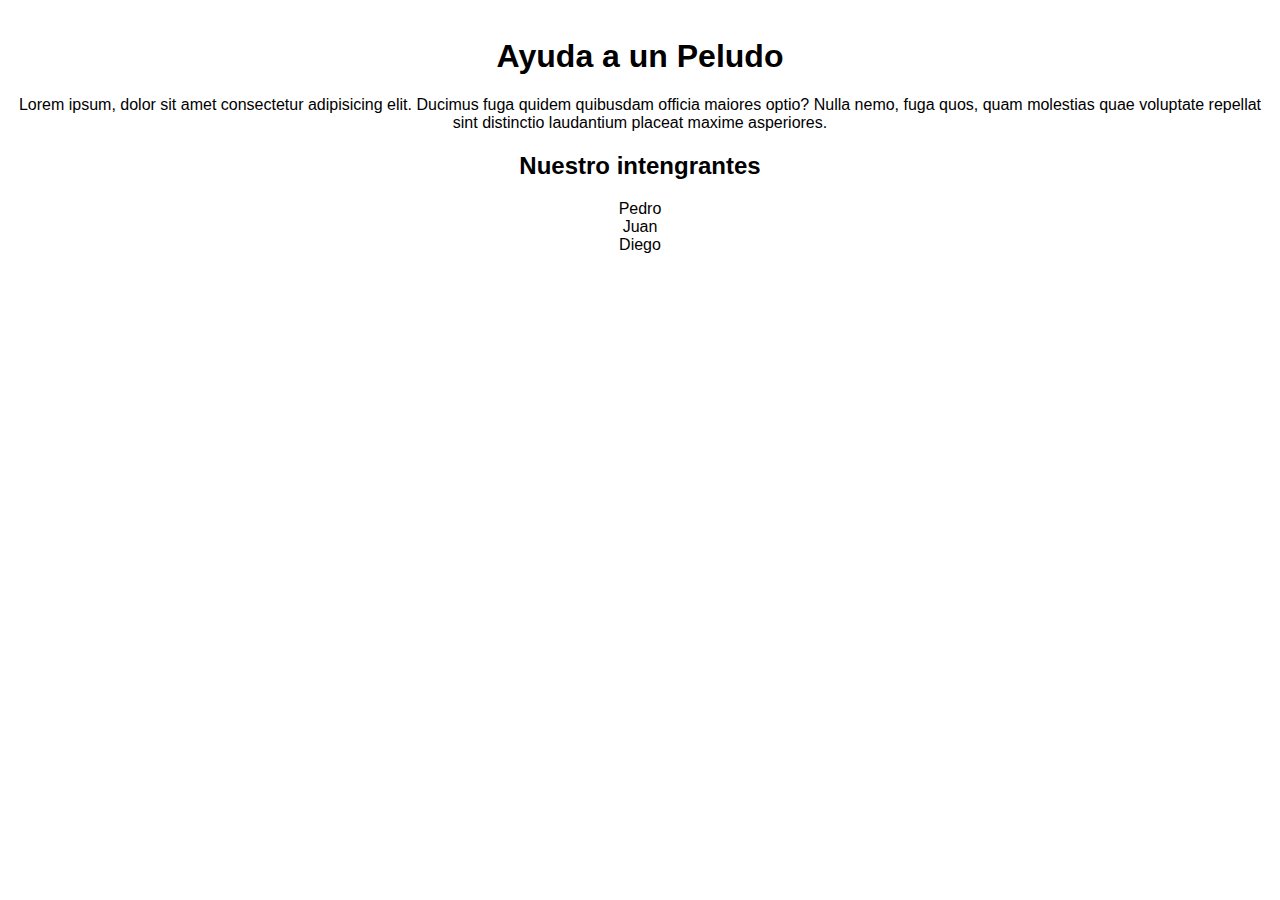
==== index.html @ 063d28b4 "Tarea" ====
<!DOCTYPE html>
<html lang="en">
<head>
    <meta charset="UTF-8">
    <meta name="viewport" content="width=device-width, initial-scale=1.0">
    <title>Document</title>
    <link rel="stylesheet" href="/assets/css/style.css">
</head>
<body>
    <div class="main">
        <h1>Ayuda a un Peludo</h1>
        <p class="tittle">Lorem ipsum, dolor sit amet consectetur adipisicing elit.
            Ducimus fuga quidem quibusdam officia maiores optio? Nulla nemo, fuga quos, quam molestias quae 
            voluptate repellat sint distinctio laudantium placeat maxime asperiores.</p>
        <h2>Nuestro intengrantes</h2>
        <li>Pedro</li>
        <li>Juan</li>
        <li>Diego</li>             
    </div>

</body>
</html>
---- assets/css/style.css ----
.main{
    text-align: center;
    margin-top: 3%;
    font-family: Arial, Helvetica, sans-serif;
}

.main li{
    text-decoration: none;
    
}
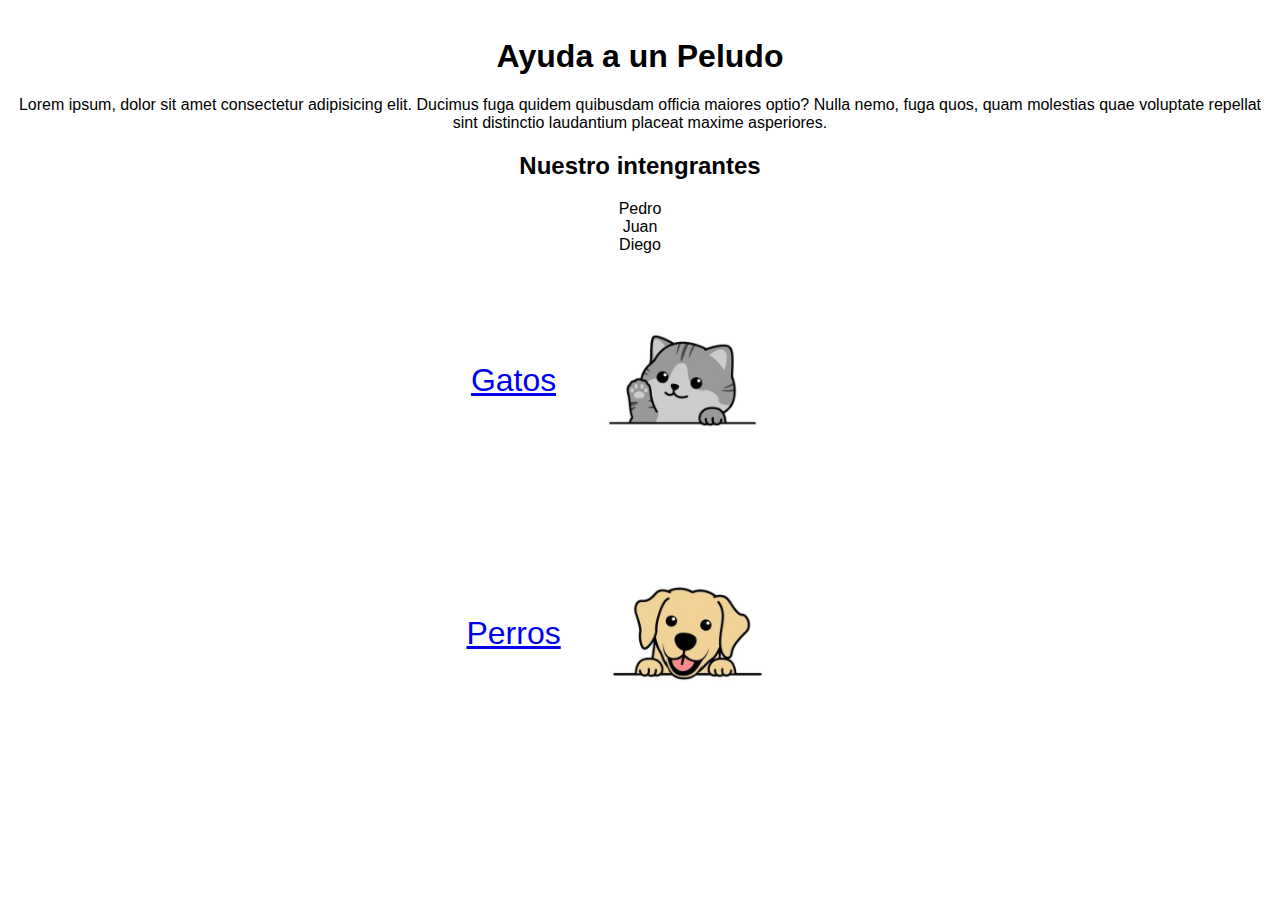
==== commit 9463e7be: "Tarea 1.1 Terminada" ====
--- a/index.html
+++ b/index.html
@@ -15,8 +15,15 @@
         <h2>Nuestro intengrantes</h2>
         <li>Pedro</li>
         <li>Juan</li>
-        <li>Diego</li>             
+        <li>Diego</li>        
     </div>
-
+    <div class="section">
+        <a href="cats.html">Gatos</a>
+        <img src="/assets/img/icon1.jpg" alt="">
+    </div>
+    <div class="section">
+        <a href="dogs.html">Perros</a>
+        <img src="/assets/img/icon2.jpg" alt="">
+    </div>
 </body>
 </html>--- a/assets/css/style.css
+++ b/assets/css/style.css
@@ -1,3 +1,16 @@
+body{
+    font-family: Arial, Helvetica, sans-serif;
+}
+
+body h1{
+    text-align: center;
+    font-size: xx-large;
+}
+
+body p{
+    text-align: center;
+}
+
 .main{
     text-align: center;
     margin-top: 3%;
@@ -6,5 +19,58 @@
 
 .main li{
     text-decoration: none;
+}
+
+.section{
+    display: flex;
+    align-items: center;
+    justify-content: center;
+}
+
+.section img{
+    width: 20%;
+    height: 15%;
+}
+
+.section a{
+    font-size: xx-large;
+}
+
+.options{
+    display: flex;
+    align-items: center;
+    justify-content: center;
+}
+
+.options a{
+    padding-right: 96px;
+    font-size: x-large;
+}
+
+.options img{
+    width: 15%;
+    height: 32%;
+    padding-top: 1%;
+}
+
+.contener{
+    display: flex;
+    margin-top: 5%;
+    align-items: center;
+    justify-content: center;
     
+}
+
+.description{
+    width: 300px;
+    height: 90px;
+    border: 1px solid black;
+    text-align: left;
+    margin-right: 35px;
+    margin-top: -200px;
+    font-family: sans-serif;
+}
+
+.ds{
+    margin-top: 50px;
 }